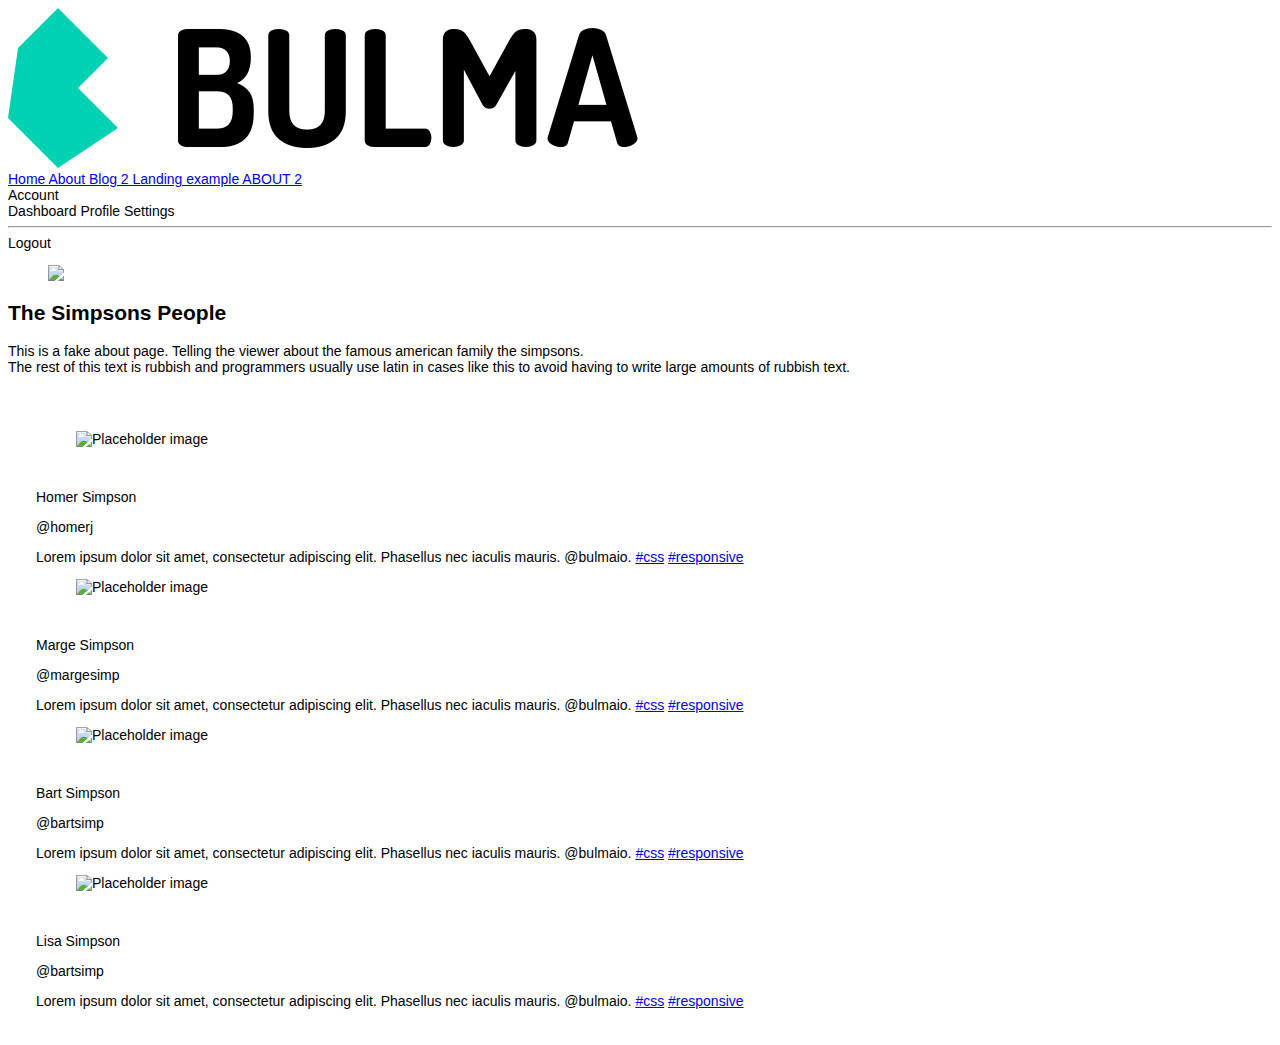
==== pages/about.html @ 04bffa4c "adding files to github" ====
<!DOCTYPE html>
<html>

<head>
    <meta charset="utf-8">
    <meta http-equiv="X-UA-Compatible" content="IE=edge">
    <meta name="viewport" content="width=device-width, initial-scale=1">
    <title>Blog - My Bulma Blog</title>
    <link rel="icon" type="image/png" sizes="32x32" href="../images/favicon.png">
    <link rel="stylesheet" href="https://maxcdn.bootstrapcdn.com/font-awesome/4.7.0/css/font-awesome.min.css">
    <link rel='stylesheet'
        href='https://cdnjs.cloudflare.com/ajax/libs/overlayscrollbars/1.9.1/css/OverlayScrollbars.min.css'>
    <link href="https://fonts.googleapis.com/css?family=Open+Sans" rel="stylesheet">
    <!-- Bulma Version 0.9.0-->
    <link rel="stylesheet" href="https://unpkg.com/bulma@0.9.3/css/bulma.min.css" />
    <link rel="stylesheet" type="text/css" href="../css/blog.css">
</head>

<body>
    <!-- START NAV -->
    <nav class="navbar">
        <div class="container">
            <div class="navbar-brand">
                <a class="navbar-item" href="../">
                    <img src="../images/bulma.png" alt="Logo">
                </a>
                <span class="navbar-burger burger" data-target="navbarMenu">
                    <span></span>
                    <span></span>
                    <span></span>
                </span>
            </div>
            <div id="navbarMenu" class="navbar-menu">
                <div class="navbar-end">
                    <a href="../index.html" class="navbar-item">
                        Home
                    </a>
                    <a href="./about.html" class="navbar-item is-active">
                        About
                    </a>
                    <a href="./blog2.html" class="navbar-item">
                        Blog 2
                    </a>
                    <a href="./landing.html" class="navbar-item">
                        Landing example 
                    </a>
                    <a href="./about.html" class="navbar-item">
                        ABOUT 2 
                    </a>
                    <div class="navbar-item has-dropdown is-hoverable">
                        <a class="navbar-link">
                            Account
                        </a>
                        <div class="navbar-dropdown">
                            <a class="navbar-item">
                                Dashboard
                            </a>
                            <a class="navbar-item">
                                Profile
                            </a>
                            <a class="navbar-item">
                                Settings
                            </a>
                            <hr class="navbar-divider">
                            <div class="navbar-item">
                                Logout
                            </div>
                        </div>
                    </div>
                </div>
            </div>
        </div>
    </nav>
    <!-- END NAV -->

    <section class="hero">
        <figure class="image">
            <img
                src="https://static01.nyt.com/images/2021/10/10/fashion/09BLANECIAGA-SIMPSONS1/09BLANECIAGA-SIMPSONS1-videoSixteenByNine3000.jpg">
        </figure>
    </section>

    <section class="section">
        <div class="container has-text-centered">
            <h2 class="title">The Simpsons People</h2>
            <p>This is a fake about page. Telling the viewer about the famous american family the simpsons.
                <br> The rest of this text is rubbish and programmers usually use latin in cases like this to avoid
                having to write large amounts of rubbish text.
            </p>

            <div class="columns is-centered" style="padding: 2rem">
                <div class="column">
                    <div class="card">
                        <div class="card-image">
                            <figure class="image is-2by1">
                                <img src="https://images.unsplash.com/photo-1612170153139-6f881ff067e0?ixlib=rb-4.0.3&w=1080&fit=max&q=80&fm=jpg&crop=entropy&cs=tinysrgb"
                                    alt="Placeholder image">
                            </figure>
                        </div>
                        <div class="card-content">
                            <div class="media">
                                <div class="media-content">
                                    <p class="title is-4">Homer Simpson</p>
                                    <p class="subtitle is-6">@homerj</p>
                                </div>
                            </div>

                            <div class="content">
                                Lorem ipsum dolor sit amet, consectetur adipiscing elit. Phasellus nec iaculis mauris.
                                <a>@bulmaio</a>.
                                <a href="#">#css</a>
                                <a href="#">#responsive</a>
                            </div>
                        </div>
                    </div>
                </div>
                <div class="column">
                    <div class="card">
                        <div class="card-image">
                            <figure class="image is-2by1">
                                <img src="https://a1cf74336522e87f135f-2f21ace9a6cf0052456644b80fa06d4f.ssl.cf2.rackcdn.com/images/characters/large/800/Marge-Simpson.The-Simpsons.webp"
                                    alt="Placeholder image">
                            </figure>
                        </div>
                        <div class="card-content">
                            <div class="media">
                                <div class="media-content">
                                    <p class="title is-4">Marge Simpson</p>
                                    <p class="subtitle is-6">@margesimp</p>
                                </div>
                            </div>

                            <div class="content">
                                Lorem ipsum dolor sit amet, consectetur adipiscing elit. Phasellus nec iaculis mauris.
                                <a>@bulmaio</a>.
                                <a href="#">#css</a>
                                <a href="#">#responsive</a>
                            </div>
                        </div>
                    </div>
                </div>
                <div class="column">
                    <div class="card">
                        <div class="card-image">
                            <figure class="image is-2by1">
                                <img src="https://wallpapercave.com/wp/wp7665878.png" alt="Placeholder image">
                            </figure>
                        </div>
                        <div class="card-content">
                            <div class="media">
                                <div class="media-content">
                                    <p class="title is-4">Bart Simpson</p>
                                    <p class="subtitle is-6">@bartsimp</p>
                                </div>
                            </div>

                            <div class="content">
                                Lorem ipsum dolor sit amet, consectetur adipiscing elit. Phasellus nec iaculis mauris.
                                <a>@bulmaio</a>.
                                <a href="#">#css</a>
                                <a href="#">#responsive</a>
                            </div>
                        </div>
                    </div>
                </div>
                <div class="column">
                    <div class="card">
                        <div class="card-image">
                            <figure class="image is-2by1">
                                <img src="https://static1.cbrimages.com/wordpress/wp-content/uploads/2020/12/Lisa-Simpson.jpg"
                                    alt="Placeholder image">
                            </figure>
                        </div>
                        <div class="card-content">
                            <div class="media">
                                <div class="media-content">
                                    <p class="title is-4">Lisa Simpson</p>
                                    <p class="subtitle is-6">@bartsimp</p>
                                </div>
                            </div>

                            <div class="content">
                                Lorem ipsum dolor sit amet, consectetur adipiscing elit. Phasellus nec iaculis mauris.
                                <a>@bulmaio</a>.
                                <a href="#">#css</a>
                                <a href="#">#responsive</a>
                            </div>
                        </div>
                    </div>
                </div>
            </div>
        </div>
        </div>
    </section>



</body>

</html>
---- css/blog.css ----
html,body {
  font-family: -apple-system, BlinkMacSystemFont, "Segoe UI", Roboto, Oxygen-Sans, Ubuntu, Cantarell, "Helvetica Neue", sans-serif;
  font-size: 14px;
  background: #ffffff;
}
.navbar.is-white {
  background: #c0d4e0;
}
.navbar-brand .brand-text {
  font-size: 1.11rem;
  font-weight: bold;
}
.hero-body
{background-image: url(https://media.gq.com/photos/57672ef65db2e8cb18c9e9a8/64:25/w_2943,h_1149,c_limit/homer-simpson-driving.jpg);
background-position: center;
background-size: cover;
background-repeat: no-repeat;
font-weight: bold;
font-size: 34px;
width: auto;
height: 500px;
max-width: 100%;
max-height: 100%;
}
.articles {
  margin: 5rem 0;
  margin-top: -200px;
}
.articles .content p {
    line-height: 1.9;
    margin: 15px 0;
}
.author-image {
    position: absolute;
    top: -30px;
    left: 50%;
    width: 60px;
    height: 60px;
    margin-left: -30px;
    border: 3px solid #ccc;
    border-radius: 50%;
}
.media-center {
  display: block;
  margin-bottom: 1rem;
}
.media-content {
  margin-top: 3rem;
}
.article, .promo-block {
  margin-top: 6rem;
}
div.column.is-8:first-child {
  padding-top: 0;
  margin-top: 0;
}
.article-title {
  font-size: 2rem;
  font-weight: lighter;
  line-height: 2;
}
.article-subtitle {
  color: #909AA0;
  margin-bottom: 3rem;
}
.article-body {
  line-height: 1.4;
  margin: 0 6rem;
}
.promo-block .container {
  margin: 1rem 5rem;
}
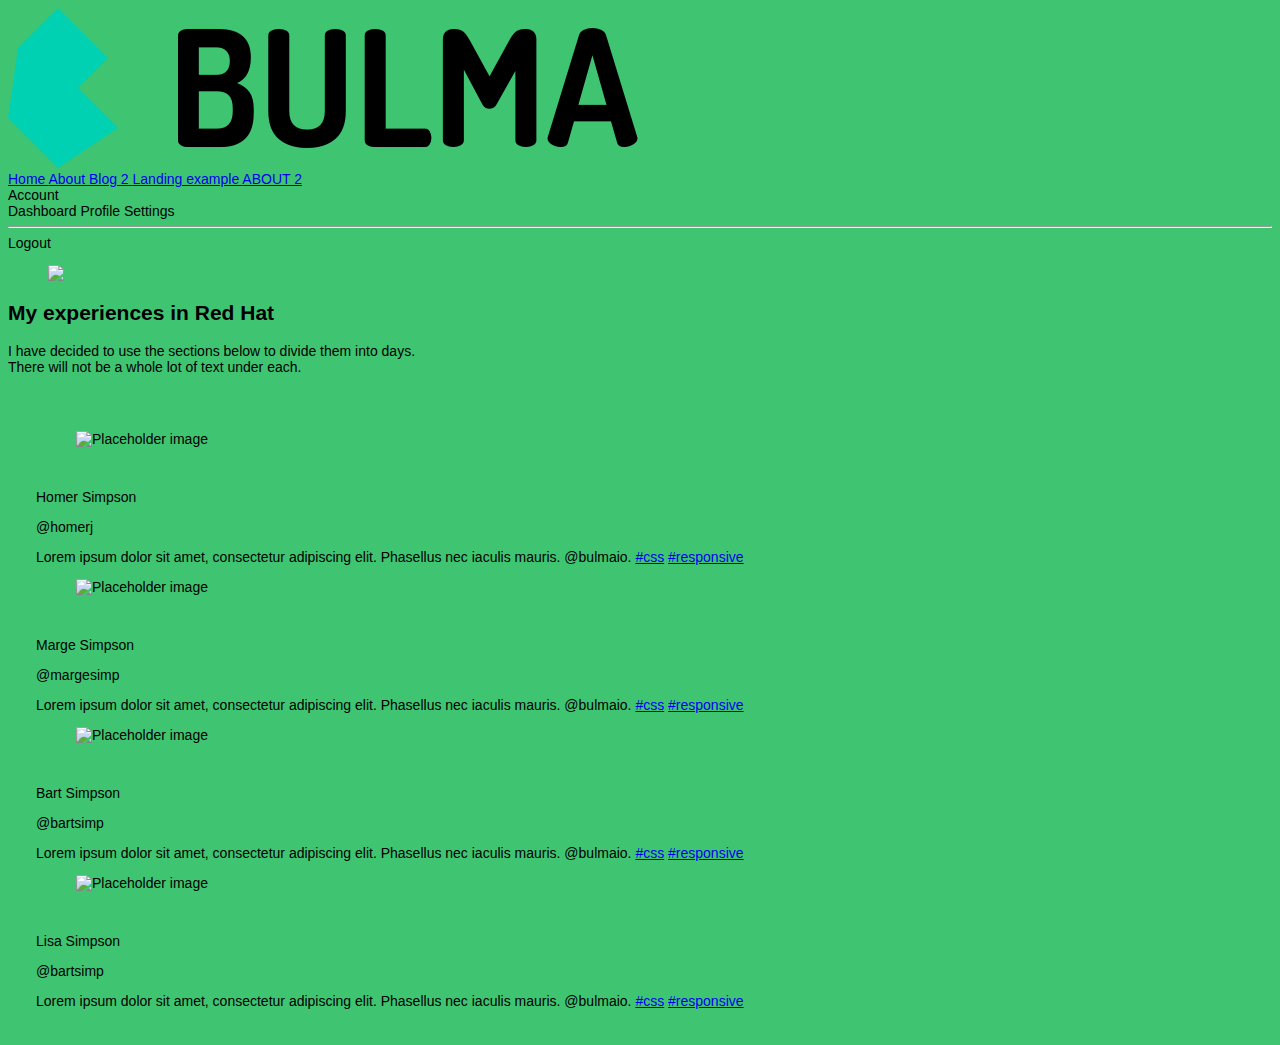
==== commit 602b6045: "experiences" ====
--- a/pages/about.html
+++ b/pages/about.html
@@ -82,10 +82,9 @@
 
     <section class="section">
         <div class="container has-text-centered">
-            <h2 class="title">The Simpsons People</h2>
-            <p>This is a fake about page. Telling the viewer about the famous american family the simpsons.
-                <br> The rest of this text is rubbish and programmers usually use latin in cases like this to avoid
-                having to write large amounts of rubbish text.
+            <h2 class="title">My experiences in Red Hat</h2>
+            <p>I have decided to use the sections below to divide them into days.
+                <br> There will not be a whole lot of text under each.
             </p>
 
             <div class="columns is-centered" style="padding: 2rem">
--- a/css/blog.css
+++ b/css/blog.css
@@ -1,17 +1,17 @@
 html,body {
   font-family: -apple-system, BlinkMacSystemFont, "Segoe UI", Roboto, Oxygen-Sans, Ubuntu, Cantarell, "Helvetica Neue", sans-serif;
   font-size: 14px;
-  background: #ffffff;
+  background: #3fc572;
 }
 .navbar.is-white {
-  background: #c0d4e0;
+  background: #039ffa;
 }
 .navbar-brand .brand-text {
   font-size: 1.11rem;
   font-weight: bold;
 }
 .hero-body
-{background-image: url(https://media.gq.com/photos/57672ef65db2e8cb18c9e9a8/64:25/w_2943,h_1149,c_limit/homer-simpson-driving.jpg);
+{background-image: url(https://www.shutterstock.com/shutterstock/photos/740523562/display_1500/stock-vector-abstract-futuristic-cyberspace-with-binary-code-matrix-background-with-digits-well-organized-740523562.jpg);  
 background-position: center;
 background-size: cover;
 background-repeat: no-repeat;
